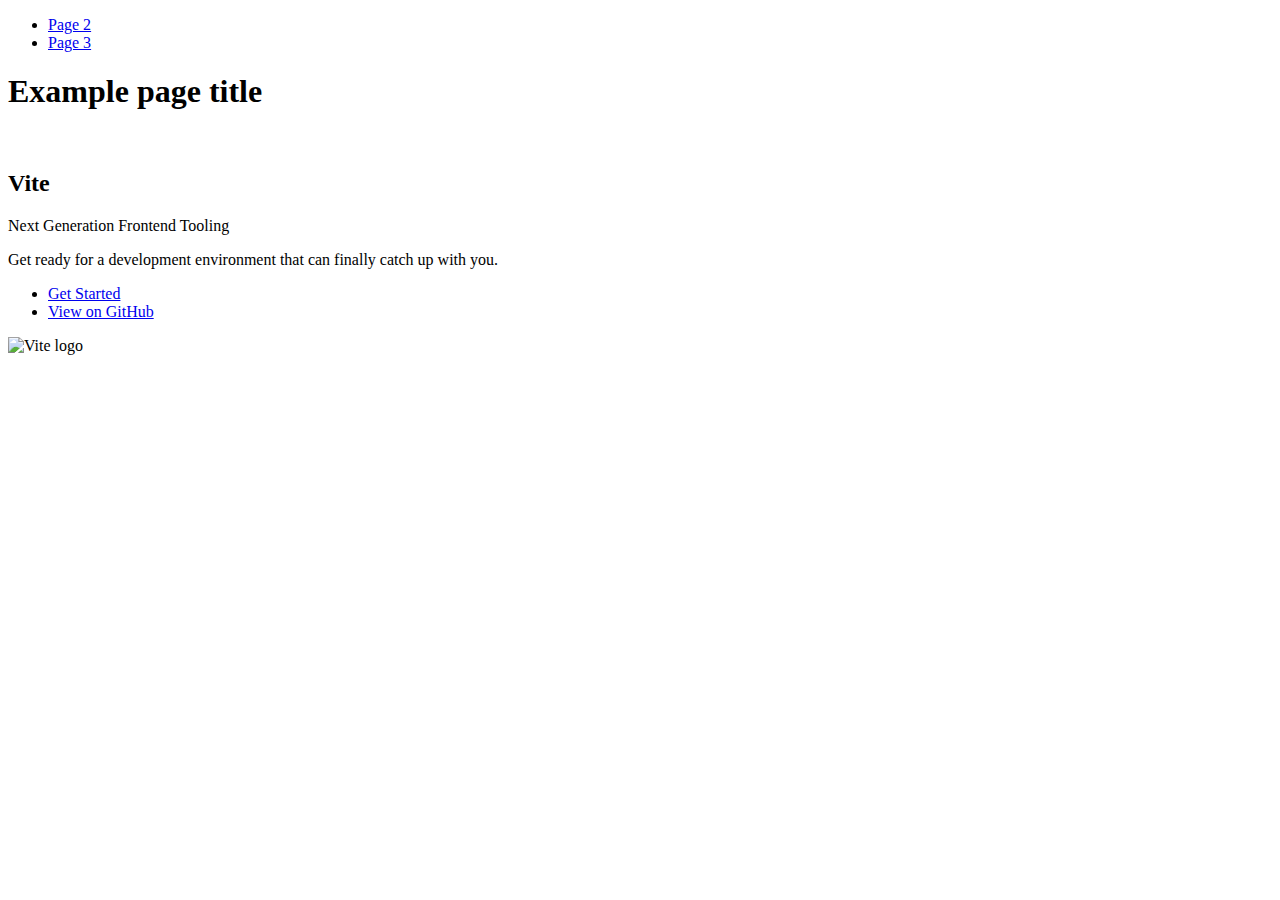
==== index.html @ b10bf8b6 "Deploying to gh-pages from @ Sashakirina/goit-js-hw-12@17430eb9bfa8ebe7cbc51a265b79566f485fd75b 🚀" ====
<!DOCTYPE html>
<html lang="en">
  <head>
    <meta charset="UTF-8" />
    <link rel="icon" type="image/svg+xml" href="/goit-js-hw-12/favicon.svg" />
    <meta name="viewport" content="width=device-width, initial-scale=1.0" />
    <title>Vanilla App Template</title>
    
    <script type="module" crossorigin src="/goit-js-hw-12/commonHelpers.js"></script>
    <link rel="stylesheet" href="/goit-js-hw-12/assets/index-10c40100.css">
  </head>
  <body>
    <header class="header">
  <nav class="nav">
    <ul class="nav-list">
      <li class="nav-item">
        <a href="./page-2.html" class="nav-link">Page 2</a>
      </li>

      <li class="nav-item">
        <a href="./page-3.html" class="nav-link">Page 3</a>
      </li>
    </ul>
  </nav>
</header>


    <section>
      <h1>Example page title</h1>
      <!-- Path to images as from index.html file -->
      <img src="/goit-js-hw-12/assets/javascript-8dac5379.svg" alt="" />
    </section>

    <!-- Loads the specified .html file -->
    <section class="vite-promo">
  <div class="container">
    <div class="wrapper">
      <h2 class="title">
        <span class="gradient">Vite</span>
      </h2>
      <p class="text">Next Generation Frontend Tooling</p>
      <p class="tagline">
        Get ready for a development environment that can finally catch up with
        you.
      </p>

      <ul class="actions">
        <li class="action">
          <a
            class="link"
            href="https://vitejs.dev/guide/"
            target="_blank"
            rel="noopener noreferrer"
            >Get Started</a
          >
        </li>
        <li class="action">
          <a
            class="link"
            href="https://github.com/vitejs/vite"
            target="_blank"
            rel="noopener noreferrer"
            >View on GitHub</a
          >
        </li>
      </ul>
    </div>

    <div class="thumb">
      <!-- Path to images as from index.html file -->
      <img
        class="pic"
        src="/goit-js-hw-12/assets/vite-logo-51249ca9.png"
        alt="Vite logo"
        width="640"
        height="640"
      />
    </div>
  </div>
</section>


    
  </body>
</html>
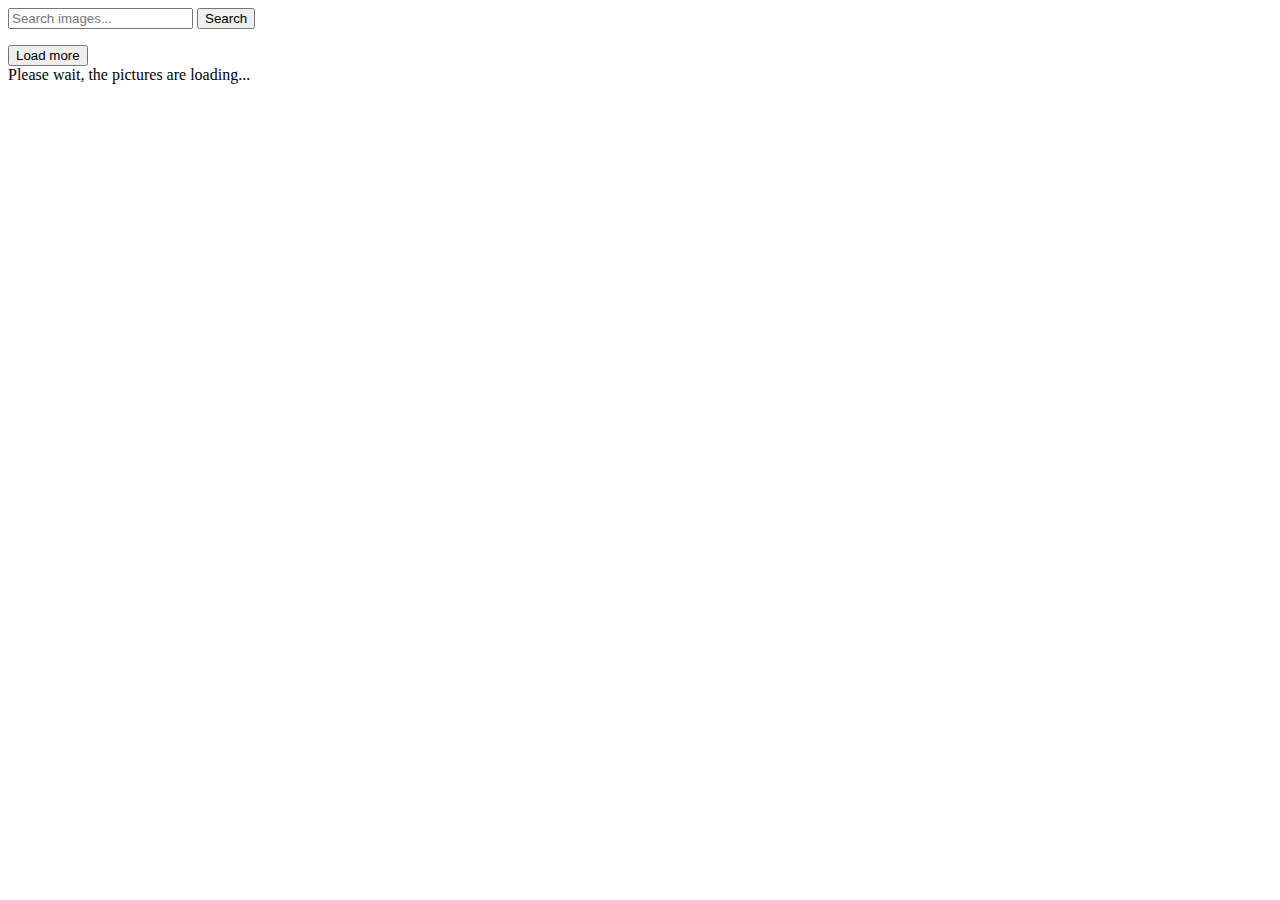
==== commit d370af9a: "Deploying to gh-pages from @ Sashakirina/goit-js-hw-12@c6cbc6348cdb683deeb5f8f528e133c2e632d800 🚀" ====
--- a/index.html
+++ b/index.html
@@ -2,84 +2,33 @@
 <html lang="en">
   <head>
     <meta charset="UTF-8" />
-    <link rel="icon" type="image/svg+xml" href="/goit-js-hw-12/favicon.svg" />
     <meta name="viewport" content="width=device-width, initial-scale=1.0" />
-    <title>Vanilla App Template</title>
+    <title>goit-js-hw-12</title>
     
     <script type="module" crossorigin src="/goit-js-hw-12/commonHelpers.js"></script>
-    <link rel="stylesheet" href="/goit-js-hw-12/assets/index-10c40100.css">
+    <link rel="modulepreload" crossorigin href="/goit-js-hw-12/assets/vendor-06b1bbdf.js">
+    <link rel="stylesheet" href="/goit-js-hw-12/assets/vendor-1cd1f9d9.css">
+    <link rel="stylesheet" href="/goit-js-hw-12/assets/index-625ef5bf.css">
   </head>
   <body>
-    <header class="header">
-  <nav class="nav">
-    <ul class="nav-list">
-      <li class="nav-item">
-        <a href="./page-2.html" class="nav-link">Page 2</a>
-      </li>
+    <form class="search-form">
+      <input
+        type="text"
+        class="search-input"
+        name="search"
+        placeholder="Search images..."
+        required
+      />
+      <button type="submit" class="search-btn">Search</button>
+    </form>
 
-      <li class="nav-item">
-        <a href="./page-3.html" class="nav-link">Page 3</a>
-      </li>
-    </ul>
-  </nav>
-</header>
-
-
-    <section>
-      <h1>Example page title</h1>
-      <!-- Path to images as from index.html file -->
-      <img src="/goit-js-hw-12/assets/javascript-8dac5379.svg" alt="" />
-    </section>
-
-    <!-- Loads the specified .html file -->
-    <section class="vite-promo">
-  <div class="container">
-    <div class="wrapper">
-      <h2 class="title">
-        <span class="gradient">Vite</span>
-      </h2>
-      <p class="text">Next Generation Frontend Tooling</p>
-      <p class="tagline">
-        Get ready for a development environment that can finally catch up with
-        you.
-      </p>
-
-      <ul class="actions">
-        <li class="action">
-          <a
-            class="link"
-            href="https://vitejs.dev/guide/"
-            target="_blank"
-            rel="noopener noreferrer"
-            >Get Started</a
-          >
-        </li>
-        <li class="action">
-          <a
-            class="link"
-            href="https://github.com/vitejs/vite"
-            target="_blank"
-            rel="noopener noreferrer"
-            >View on GitHub</a
-          >
-        </li>
-      </ul>
+    <div class="gallery-container">
+      <ul class="gallery-list"></ul>
     </div>
-
-    <div class="thumb">
-      <!-- Path to images as from index.html file -->
-      <img
-        class="pic"
-        src="/goit-js-hw-12/assets/vite-logo-51249ca9.png"
-        alt="Vite logo"
-        width="640"
-        height="640"
-      />
+    <button type="submit" class="load-btn">Load more</button>
+    <div class="loader" class="isactive">
+      Please wait, the pictures are loading...
     </div>
-  </div>
-</section>
-
-
     
   </body>
 </html>
